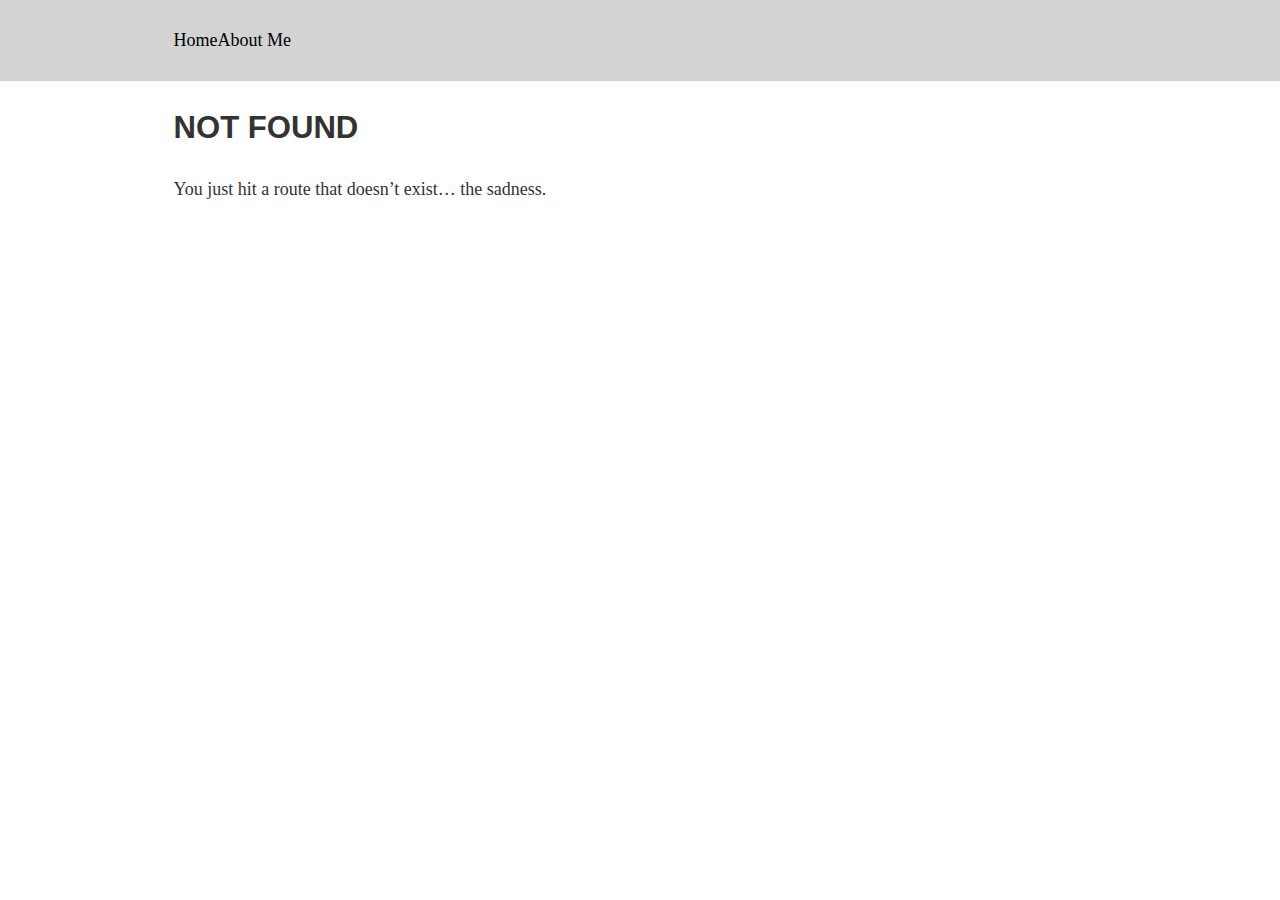
==== public/404/index.html @ e309b7b6 "updated build files" ====
<!DOCTYPE html>
 <html lang="en"><head><meta charset="utf-8"/><meta http-equiv="X-UA-Compatible" content="IE=edge"/><meta name="viewport" content="width=device-width, initial-scale=1.0 maximum-scale=1.0"/><title></title><link rel="shortcut icon"/><style id="typography.js">/*! normalize.css v3.0.2 | MIT License | git.io/normalize */html{font-family:sans-serif;-ms-text-size-adjust:100%;-webkit-text-size-adjust:100%}body{margin:0}article,aside,details,figcaption,figure,footer,header,hgroup,main,menu,nav,section,summary{display:block}audio,canvas,progress,video{display:inline-block;vertical-align:baseline}audio:not([controls]){display:none;height:0}[hidden],template{display:none}a{background-color:transparent}a:active,a:hover{outline:0}abbr[title]{border-bottom:1px dotted}b,strong{font-weight:700}dfn{font-style:italic}h1{font-size:2em;margin:.67em 0}mark{background:#ff0;color:#000}small{font-size:80%}sub,sup{font-size:75%;line-height:0;position:relative;vertical-align:baseline}sup{top:-.5em}sub{bottom:-.25em}img{border:0}svg:not(:root){overflow:hidden}figure{margin:1em 40px}hr{-moz-box-sizing:content-box;box-sizing:content-box;height:0}pre{overflow:auto}code,kbd,pre,samp{font-family:monospace,monospace;font-size:1em}button,input,optgroup,select,textarea{color:inherit;font:inherit;margin:0}button{overflow:visible}button,select{text-transform:none}button,html input[type=button],input[type=reset],input[type=submit]{-webkit-appearance:button;cursor:pointer}button[disabled],html input[disabled]{cursor:default}button::-moz-focus-inner,input::-moz-focus-inner{border:0;padding:0}input{line-height:normal}input[type=checkbox],input[type=radio]{box-sizing:border-box;padding:0}input[type=number]::-webkit-inner-spin-button,input[type=number]::-webkit-outer-spin-button{height:auto}input[type=search]{-webkit-appearance:textfield;-moz-box-sizing:content-box;-webkit-box-sizing:content-box;box-sizing:content-box}input[type=search]::-webkit-search-cancel-button,input[type=search]::-webkit-search-decoration{-webkit-appearance:none}fieldset{border:1px solid silver;margin:0 2px;padding:.35em .625em .75em}legend{border:0;padding:0}textarea{overflow:auto}optgroup{font-weight:700}table{border-collapse:collapse;border-spacing:0}td,th{padding:0}

html {
  box-sizing: border-box;
  font-size: 112.5%;
  line-height: 1.5em;
  overflow-y: scroll;
}

*, *:before, *:after {
  box-sizing: inherit;
}

body {
  color: hsl(0,0%,20%);
  font-family: georgia, serif;
  font-weight: 300;
  word-wrap: break-word;
}

/* Make image responsive by default */
img {
  max-width: 100%;
}

h1,h2,h3,h4,h5,h6,hgroup,ul,ol,dl,dd,p,figure,pre,table,fieldset,blockquote,form,noscript,iframe,img,hr {
margin: 0;
margin-bottom: 1.5rem;
padding: 0;
}

blockquote {
margin: 1.5rem 3.75rem;
}

b,strong {
font-weight: 600
}

hr {
background: hsl(0,0%,80%);
border: none;
height: 1px;
margin-bottom: calc(1.5rem - 1px);
}

ol,ul {
list-style-position: outside;
margin-left: 1.5rem;
}

ul li,ol li {
padding-left: 0;
}

code,kbd,pre,samp {
font-size: 0.85rem;
line-height: 1.5rem;
}

table {
font-size: 1rem;
line-height: 2.25rem;
width: 100%;
}

thead {
text-align: left;
}

h1,h2,h3,h4,h5,h6 {
color: hsl(0,0%,20%);
font-family: "Avenir Next", "Helvetica Neue", "Segoe UI", Helvetica, Arial, sans-serif;
font-weight: 600;
}

h1 {
font-size: 1.728rem;
line-height: 2.25rem;
}

h2 {
font-size: 1.44rem;
line-height: 2.25rem;
}

h3 {
font-size: 1.2rem;
line-height: 1.5rem;
}

h4 {
font-size: 1.12924rem;
line-height: 1.5rem;
}

h5 {
font-size: 1.06266rem;
line-height: 1.5rem;
}

h6 {
font-size: 1rem;
line-height: 1.5rem;
}


</style><link rel="stylesheet" href="/styles.css"/></head><body><div id="react-mount"><div data-reactroot="" data-reactid="1" data-react-checksum="1114551617"><div style="margin-bottom:1.5rem;" class="headroom-wrapper" data-reactid="2"><div style="position:relative;top:0;left:0;right:0;z-index:1;-webkit-transform:translateY(0);-ms-transform:translateY(0);transform:translateY(0);background:lightgray;" class="headroom headroom--pinned" data-reactid="3"><div style="max-width:960px;margin-left:auto;margin-right:auto;padding-top:0;padding:1.5rem 0.75rem;" data-reactid="4"><a style="color:black;text-decoration:none;" href="/" data-reactid="5">Home</a><a style="color:black;text-decoration:none;" href="/about" data-reactid="6">About Me</a><span style="display:block;clear:both;" data-reactid="7"> </span></div></div></div><div style="max-width:960px;margin-left:auto;margin-right:auto;padding:1.5rem 0.75rem;padding-top:0;" data-reactid="8"><div class="markdown" data-reactid="9"><h1 data-reactid="10"></h1><div data-reactid="11"><h1>NOT FOUND</h1>
<p>You just hit a route that doesn’t exist… the sadness.</p>
</div></div><span style="display:block;clear:both;" data-reactid="12"> </span></div></div></div><script src="/bundle.js"></script></body></html>
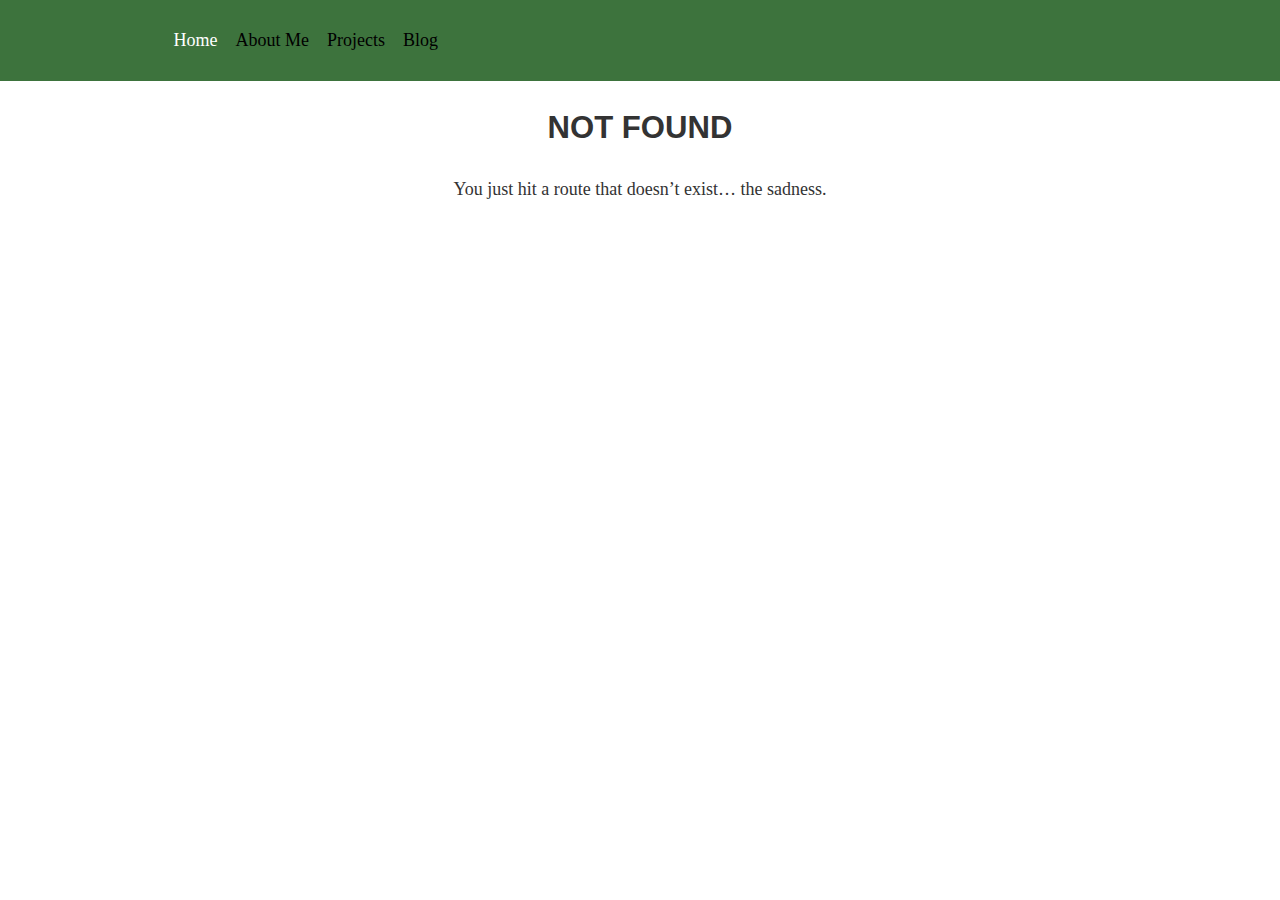
==== commit 3680499b: "tried to incorporate bootstrap stylesheets still errors" ====
--- a/public/404/index.html
+++ b/public/404/index.html
@@ -1,5 +1,5 @@
 <!DOCTYPE html>
- <html lang="en"><head><meta charset="utf-8"/><meta http-equiv="X-UA-Compatible" content="IE=edge"/><meta name="viewport" content="width=device-width, initial-scale=1.0 maximum-scale=1.0"/><title></title><link rel="shortcut icon"/><style id="typography.js">/*! normalize.css v3.0.2 | MIT License | git.io/normalize */html{font-family:sans-serif;-ms-text-size-adjust:100%;-webkit-text-size-adjust:100%}body{margin:0}article,aside,details,figcaption,figure,footer,header,hgroup,main,menu,nav,section,summary{display:block}audio,canvas,progress,video{display:inline-block;vertical-align:baseline}audio:not([controls]){display:none;height:0}[hidden],template{display:none}a{background-color:transparent}a:active,a:hover{outline:0}abbr[title]{border-bottom:1px dotted}b,strong{font-weight:700}dfn{font-style:italic}h1{font-size:2em;margin:.67em 0}mark{background:#ff0;color:#000}small{font-size:80%}sub,sup{font-size:75%;line-height:0;position:relative;vertical-align:baseline}sup{top:-.5em}sub{bottom:-.25em}img{border:0}svg:not(:root){overflow:hidden}figure{margin:1em 40px}hr{-moz-box-sizing:content-box;box-sizing:content-box;height:0}pre{overflow:auto}code,kbd,pre,samp{font-family:monospace,monospace;font-size:1em}button,input,optgroup,select,textarea{color:inherit;font:inherit;margin:0}button{overflow:visible}button,select{text-transform:none}button,html input[type=button],input[type=reset],input[type=submit]{-webkit-appearance:button;cursor:pointer}button[disabled],html input[disabled]{cursor:default}button::-moz-focus-inner,input::-moz-focus-inner{border:0;padding:0}input{line-height:normal}input[type=checkbox],input[type=radio]{box-sizing:border-box;padding:0}input[type=number]::-webkit-inner-spin-button,input[type=number]::-webkit-outer-spin-button{height:auto}input[type=search]{-webkit-appearance:textfield;-moz-box-sizing:content-box;-webkit-box-sizing:content-box;box-sizing:content-box}input[type=search]::-webkit-search-cancel-button,input[type=search]::-webkit-search-decoration{-webkit-appearance:none}fieldset{border:1px solid silver;margin:0 2px;padding:.35em .625em .75em}legend{border:0;padding:0}textarea{overflow:auto}optgroup{font-weight:700}table{border-collapse:collapse;border-spacing:0}td,th{padding:0}
+ <html lang="en"><head><meta charset="utf-8"/><meta http-equiv="X-UA-Compatible" content="IE=edge"/><meta name="viewport" content="width=device-width, initial-scale=1.0 maximum-scale=1.0"/><title>Luke Vance - Full Stack Developer</title><link rel="shortcut icon"/><style id="typography.js">/*! normalize.css v3.0.2 | MIT License | git.io/normalize */html{font-family:sans-serif;-ms-text-size-adjust:100%;-webkit-text-size-adjust:100%}body{margin:0}article,aside,details,figcaption,figure,footer,header,hgroup,main,menu,nav,section,summary{display:block}audio,canvas,progress,video{display:inline-block;vertical-align:baseline}audio:not([controls]){display:none;height:0}[hidden],template{display:none}a{background-color:transparent}a:active,a:hover{outline:0}abbr[title]{border-bottom:1px dotted}b,strong{font-weight:700}dfn{font-style:italic}h1{font-size:2em;margin:.67em 0}mark{background:#ff0;color:#000}small{font-size:80%}sub,sup{font-size:75%;line-height:0;position:relative;vertical-align:baseline}sup{top:-.5em}sub{bottom:-.25em}img{border:0}svg:not(:root){overflow:hidden}figure{margin:1em 40px}hr{-moz-box-sizing:content-box;box-sizing:content-box;height:0}pre{overflow:auto}code,kbd,pre,samp{font-family:monospace,monospace;font-size:1em}button,input,optgroup,select,textarea{color:inherit;font:inherit;margin:0}button{overflow:visible}button,select{text-transform:none}button,html input[type=button],input[type=reset],input[type=submit]{-webkit-appearance:button;cursor:pointer}button[disabled],html input[disabled]{cursor:default}button::-moz-focus-inner,input::-moz-focus-inner{border:0;padding:0}input{line-height:normal}input[type=checkbox],input[type=radio]{box-sizing:border-box;padding:0}input[type=number]::-webkit-inner-spin-button,input[type=number]::-webkit-outer-spin-button{height:auto}input[type=search]{-webkit-appearance:textfield;-moz-box-sizing:content-box;-webkit-box-sizing:content-box;box-sizing:content-box}input[type=search]::-webkit-search-cancel-button,input[type=search]::-webkit-search-decoration{-webkit-appearance:none}fieldset{border:1px solid silver;margin:0 2px;padding:.35em .625em .75em}legend{border:0;padding:0}textarea{overflow:auto}optgroup{font-weight:700}table{border-collapse:collapse;border-spacing:0}td,th{padding:0}
 
 html {
   box-sizing: border-box;
@@ -106,6 +106,6 @@
 }
 
 
-</style><link rel="stylesheet" href="/styles.css"/></head><body><div id="react-mount"><div data-reactroot="" data-reactid="1" data-react-checksum="1114551617"><div style="margin-bottom:1.5rem;" class="headroom-wrapper" data-reactid="2"><div style="position:relative;top:0;left:0;right:0;z-index:1;-webkit-transform:translateY(0);-ms-transform:translateY(0);transform:translateY(0);background:lightgray;" class="headroom headroom--pinned" data-reactid="3"><div style="max-width:960px;margin-left:auto;margin-right:auto;padding-top:0;padding:1.5rem 0.75rem;" data-reactid="4"><a style="color:black;text-decoration:none;" href="/" data-reactid="5">Home</a><a style="color:black;text-decoration:none;" href="/about" data-reactid="6">About Me</a><span style="display:block;clear:both;" data-reactid="7"> </span></div></div></div><div style="max-width:960px;margin-left:auto;margin-right:auto;padding:1.5rem 0.75rem;padding-top:0;" data-reactid="8"><div class="markdown" data-reactid="9"><h1 data-reactid="10"></h1><div data-reactid="11"><h1>NOT FOUND</h1>
+</style><link rel="stylesheet" href="/styles.css"/></head><body><div id="react-mount"><div data-reactroot="" data-reactid="1" data-react-checksum="-1711926597"><div style="margin-bottom:1.5rem;" class="headroom-wrapper" data-reactid="2"><div style="position:relative;top:0;left:0;right:0;z-index:1;-webkit-transform:translateY(0);-ms-transform:translateY(0);transform:translateY(0);background:rgb(61, 115, 61);" class="headroom headroom--pinned" data-reactid="3"><div style="max-width:960px;margin-left:auto;margin-right:auto;padding-top:0;padding:1.5rem 0.75rem;" data-reactid="4"><a style="color:white;text-decoration:none;margin-right:1em;" href="/" data-reactid="5">Home</a><a style="color:black;text-decoration:none;margin-right:1em;" href="/about/" data-reactid="6">About Me</a><a style="color:black;text-decoration:none;margin-right:1em;" href="/projects/" data-reactid="7">Projects</a><a style="color:black;text-decoration:none;margin-right:1em;" href="/Blog/" data-reactid="8">Blog</a><span style="display:block;clear:both;" data-reactid="9"> </span></div></div></div><div style="max-width:960px;margin-left:auto;margin-right:auto;padding:1.5rem 0.75rem;padding-top:0;text-align:center;" data-reactid="10"><div class="markdown" data-reactid="11"><h1 data-reactid="12"></h1><div data-reactid="13"><h1>NOT FOUND</h1>
 <p>You just hit a route that doesn’t exist… the sadness.</p>
-</div></div><span style="display:block;clear:both;" data-reactid="12"> </span></div></div></div><script src="/bundle.js"></script></body></html>+</div></div><span style="display:block;clear:both;" data-reactid="14"> </span></div></div></div><script src="/bundle.js"></script></body></html>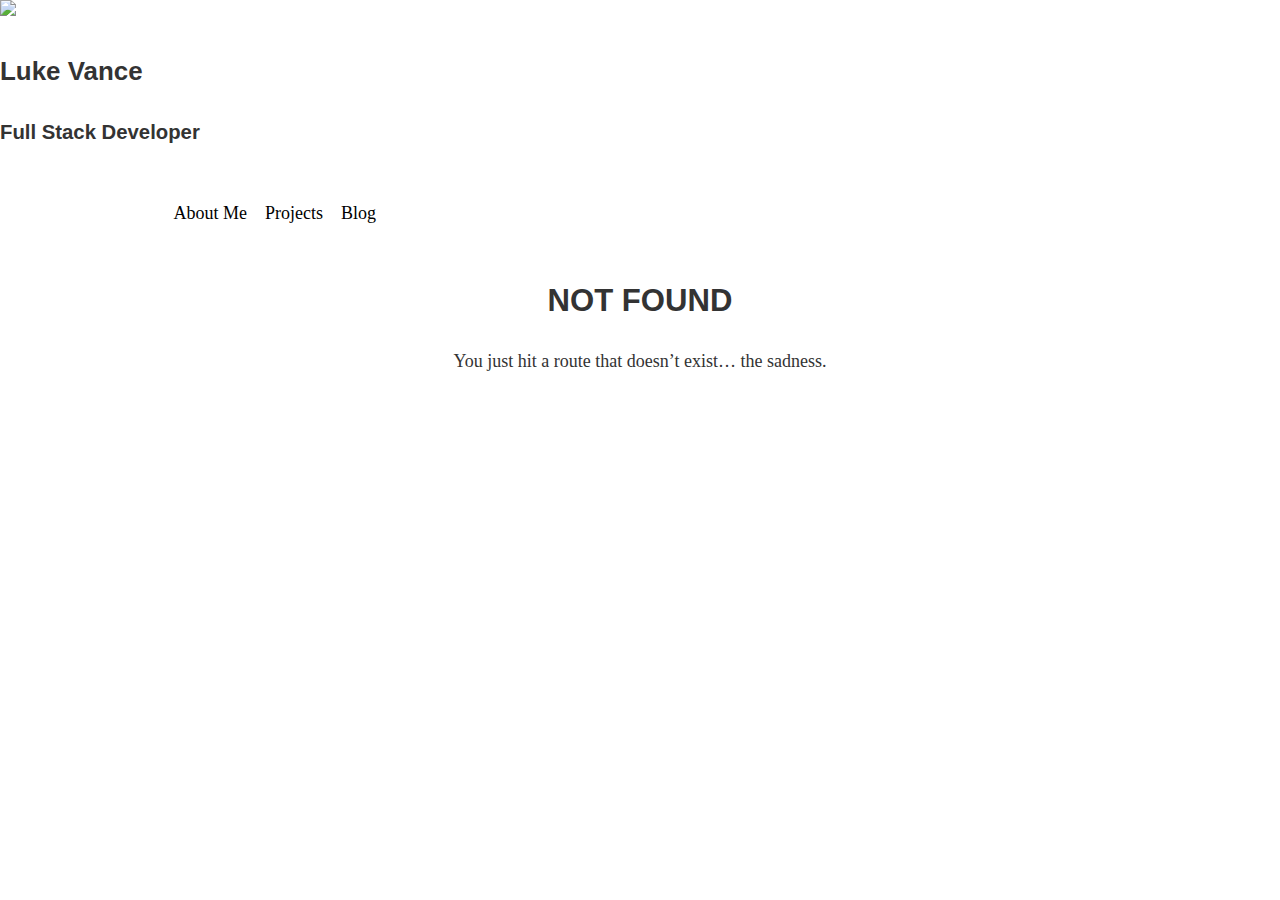
==== commit b764a230: "added styling to sidebar - rebuilt public pages for testing" ====
--- a/public/404/index.html
+++ b/public/404/index.html
@@ -1,5 +1,5 @@
 <!DOCTYPE html>
- <html lang="en"><head><meta charset="utf-8"/><meta http-equiv="X-UA-Compatible" content="IE=edge"/><meta name="viewport" content="width=device-width, initial-scale=1.0 maximum-scale=1.0"/><title>Luke Vance - Full Stack Developer</title><link rel="shortcut icon"/><style id="typography.js">/*! normalize.css v3.0.2 | MIT License | git.io/normalize */html{font-family:sans-serif;-ms-text-size-adjust:100%;-webkit-text-size-adjust:100%}body{margin:0}article,aside,details,figcaption,figure,footer,header,hgroup,main,menu,nav,section,summary{display:block}audio,canvas,progress,video{display:inline-block;vertical-align:baseline}audio:not([controls]){display:none;height:0}[hidden],template{display:none}a{background-color:transparent}a:active,a:hover{outline:0}abbr[title]{border-bottom:1px dotted}b,strong{font-weight:700}dfn{font-style:italic}h1{font-size:2em;margin:.67em 0}mark{background:#ff0;color:#000}small{font-size:80%}sub,sup{font-size:75%;line-height:0;position:relative;vertical-align:baseline}sup{top:-.5em}sub{bottom:-.25em}img{border:0}svg:not(:root){overflow:hidden}figure{margin:1em 40px}hr{-moz-box-sizing:content-box;box-sizing:content-box;height:0}pre{overflow:auto}code,kbd,pre,samp{font-family:monospace,monospace;font-size:1em}button,input,optgroup,select,textarea{color:inherit;font:inherit;margin:0}button{overflow:visible}button,select{text-transform:none}button,html input[type=button],input[type=reset],input[type=submit]{-webkit-appearance:button;cursor:pointer}button[disabled],html input[disabled]{cursor:default}button::-moz-focus-inner,input::-moz-focus-inner{border:0;padding:0}input{line-height:normal}input[type=checkbox],input[type=radio]{box-sizing:border-box;padding:0}input[type=number]::-webkit-inner-spin-button,input[type=number]::-webkit-outer-spin-button{height:auto}input[type=search]{-webkit-appearance:textfield;-moz-box-sizing:content-box;-webkit-box-sizing:content-box;box-sizing:content-box}input[type=search]::-webkit-search-cancel-button,input[type=search]::-webkit-search-decoration{-webkit-appearance:none}fieldset{border:1px solid silver;margin:0 2px;padding:.35em .625em .75em}legend{border:0;padding:0}textarea{overflow:auto}optgroup{font-weight:700}table{border-collapse:collapse;border-spacing:0}td,th{padding:0}
+ <html lang="en"><head><meta charset="utf-8"/><meta http-equiv="X-UA-Compatible" content="IE=edge"/><meta name="viewport" content="width=device-width, initial-scale=1.0 maximum-scale=1.0"/><title>Luke Vance - Full Stack Developer</title><link rel="shortcut icon"/><link rel="stylesheet" href="https://maxcdn.bootstrapcdn.com/bootstrap/latest/css/bootstrap.min.css"/><style id="typography.js">/*! normalize.css v3.0.2 | MIT License | git.io/normalize */html{font-family:sans-serif;-ms-text-size-adjust:100%;-webkit-text-size-adjust:100%}body{margin:0}article,aside,details,figcaption,figure,footer,header,hgroup,main,menu,nav,section,summary{display:block}audio,canvas,progress,video{display:inline-block;vertical-align:baseline}audio:not([controls]){display:none;height:0}[hidden],template{display:none}a{background-color:transparent}a:active,a:hover{outline:0}abbr[title]{border-bottom:1px dotted}b,strong{font-weight:700}dfn{font-style:italic}h1{font-size:2em;margin:.67em 0}mark{background:#ff0;color:#000}small{font-size:80%}sub,sup{font-size:75%;line-height:0;position:relative;vertical-align:baseline}sup{top:-.5em}sub{bottom:-.25em}img{border:0}svg:not(:root){overflow:hidden}figure{margin:1em 40px}hr{-moz-box-sizing:content-box;box-sizing:content-box;height:0}pre{overflow:auto}code,kbd,pre,samp{font-family:monospace,monospace;font-size:1em}button,input,optgroup,select,textarea{color:inherit;font:inherit;margin:0}button{overflow:visible}button,select{text-transform:none}button,html input[type=button],input[type=reset],input[type=submit]{-webkit-appearance:button;cursor:pointer}button[disabled],html input[disabled]{cursor:default}button::-moz-focus-inner,input::-moz-focus-inner{border:0;padding:0}input{line-height:normal}input[type=checkbox],input[type=radio]{box-sizing:border-box;padding:0}input[type=number]::-webkit-inner-spin-button,input[type=number]::-webkit-outer-spin-button{height:auto}input[type=search]{-webkit-appearance:textfield;-moz-box-sizing:content-box;-webkit-box-sizing:content-box;box-sizing:content-box}input[type=search]::-webkit-search-cancel-button,input[type=search]::-webkit-search-decoration{-webkit-appearance:none}fieldset{border:1px solid silver;margin:0 2px;padding:.35em .625em .75em}legend{border:0;padding:0}textarea{overflow:auto}optgroup{font-weight:700}table{border-collapse:collapse;border-spacing:0}td,th{padding:0}
 
 html {
   box-sizing: border-box;
@@ -106,6 +106,6 @@
 }
 
 
-</style><link rel="stylesheet" href="/styles.css"/></head><body><div id="react-mount"><div data-reactroot="" data-reactid="1" data-react-checksum="-1711926597"><div style="margin-bottom:1.5rem;" class="headroom-wrapper" data-reactid="2"><div style="position:relative;top:0;left:0;right:0;z-index:1;-webkit-transform:translateY(0);-ms-transform:translateY(0);transform:translateY(0);background:rgb(61, 115, 61);" class="headroom headroom--pinned" data-reactid="3"><div style="max-width:960px;margin-left:auto;margin-right:auto;padding-top:0;padding:1.5rem 0.75rem;" data-reactid="4"><a style="color:white;text-decoration:none;margin-right:1em;" href="/" data-reactid="5">Home</a><a style="color:black;text-decoration:none;margin-right:1em;" href="/about/" data-reactid="6">About Me</a><a style="color:black;text-decoration:none;margin-right:1em;" href="/projects/" data-reactid="7">Projects</a><a style="color:black;text-decoration:none;margin-right:1em;" href="/Blog/" data-reactid="8">Blog</a><span style="display:block;clear:both;" data-reactid="9"> </span></div></div></div><div style="max-width:960px;margin-left:auto;margin-right:auto;padding:1.5rem 0.75rem;padding-top:0;text-align:center;" data-reactid="10"><div class="markdown" data-reactid="11"><h1 data-reactid="12"></h1><div data-reactid="13"><h1>NOT FOUND</h1>
+</style><link rel="stylesheet" href="/styles.css"/></head><body><div id="react-mount"><div data-reactroot="" data-reactid="1" data-react-checksum="-818153263"><div class="container-fluid" data-reactid="2"><div class="row" data-reactid="3"><div id="leftSide" class="sidebar col-md-3 hidden-xs" data-reactid="4"><img src="https://placebear.com/200/300" data-reactid="5"/><h2 data-reactid="6">Luke Vance</h2><h4 data-reactid="7">Full Stack Developer</h4></div><div class="col-md-9" data-reactid="8"><div style="max-width:960px;margin-left:auto;margin-right:auto;padding-top:0;padding:1.5rem 0.75rem;" data-reactid="9"><a style="color:black;text-decoration:none;margin-right:1em;" href="/about/" data-reactid="10">About Me</a><a style="color:black;text-decoration:none;margin-right:1em;" href="/projects/" data-reactid="11">Projects</a><a style="color:black;text-decoration:none;margin-right:1em;" href="/Blog/" data-reactid="12">Blog</a><span style="display:block;clear:both;" data-reactid="13"> </span></div><div style="max-width:960px;margin-left:auto;margin-right:auto;padding:1.5rem 0.75rem;padding-top:0;text-align:center;" data-reactid="14"><div class="markdown" data-reactid="15"><h1 data-reactid="16"></h1><div data-reactid="17"><h1>NOT FOUND</h1>
 <p>You just hit a route that doesn’t exist… the sadness.</p>
-</div></div><span style="display:block;clear:both;" data-reactid="14"> </span></div></div></div><script src="/bundle.js"></script></body></html>+</div></div><span style="display:block;clear:both;" data-reactid="18"> </span></div></div></div></div></div></div><script src="/bundle.js"></script></body></html>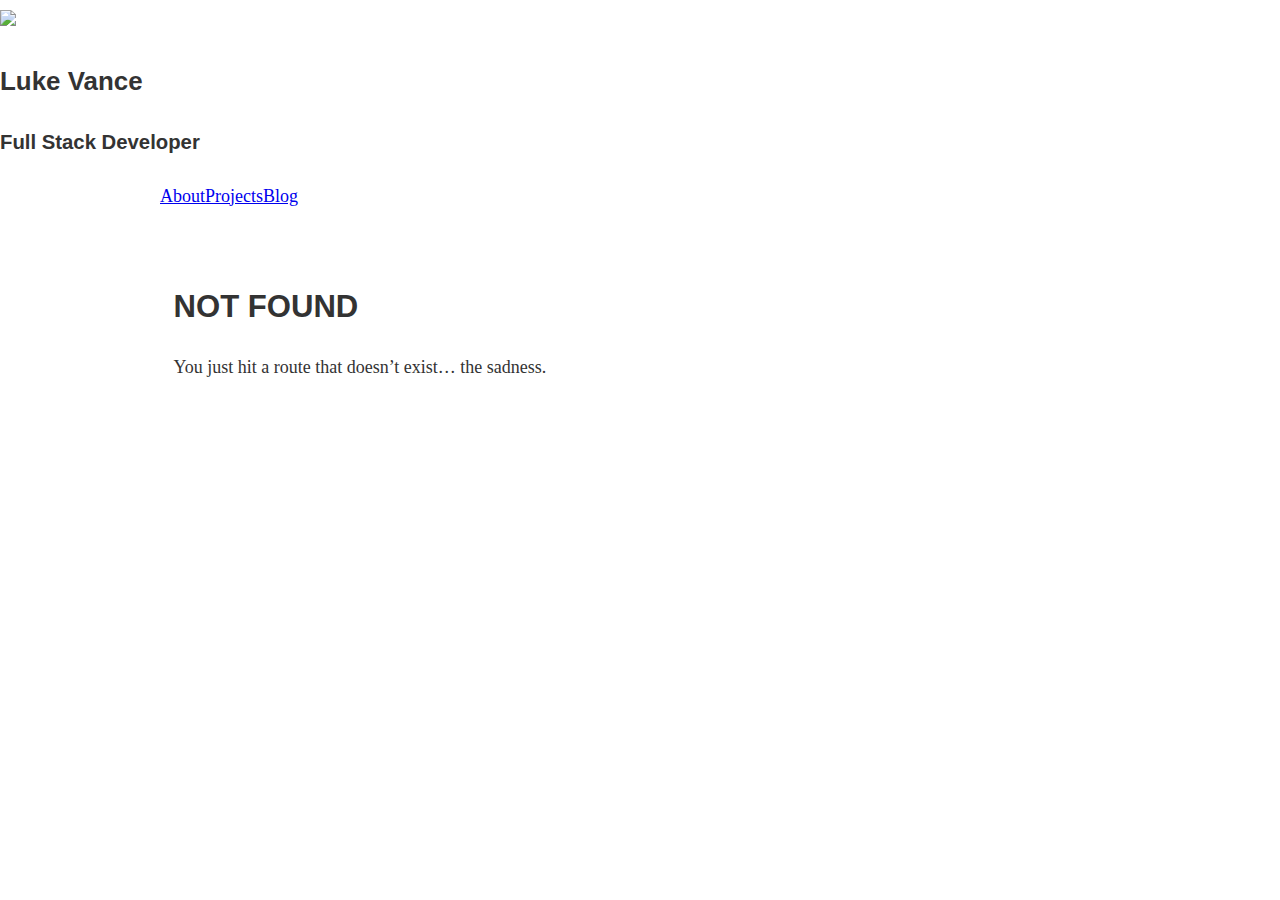
==== commit 40ed3826: "added main background image" ====
--- a/public/404/index.html
+++ b/public/404/index.html
@@ -106,6 +106,6 @@
 }
 
 
-</style><link rel="stylesheet" href="/styles.css"/></head><body><div id="react-mount"><div data-reactroot="" data-reactid="1" data-react-checksum="-818153263"><div class="container-fluid" data-reactid="2"><div class="row" data-reactid="3"><div id="leftSide" class="sidebar col-md-3 hidden-xs" data-reactid="4"><img src="https://placebear.com/200/300" data-reactid="5"/><h2 data-reactid="6">Luke Vance</h2><h4 data-reactid="7">Full Stack Developer</h4></div><div class="col-md-9" data-reactid="8"><div style="max-width:960px;margin-left:auto;margin-right:auto;padding-top:0;padding:1.5rem 0.75rem;" data-reactid="9"><a style="color:black;text-decoration:none;margin-right:1em;" href="/about/" data-reactid="10">About Me</a><a style="color:black;text-decoration:none;margin-right:1em;" href="/projects/" data-reactid="11">Projects</a><a style="color:black;text-decoration:none;margin-right:1em;" href="/Blog/" data-reactid="12">Blog</a><span style="display:block;clear:both;" data-reactid="13"> </span></div><div style="max-width:960px;margin-left:auto;margin-right:auto;padding:1.5rem 0.75rem;padding-top:0;text-align:center;" data-reactid="14"><div class="markdown" data-reactid="15"><h1 data-reactid="16"></h1><div data-reactid="17"><h1>NOT FOUND</h1>
+</style><link rel="stylesheet" href="/styles.css"/></head><body><div id="react-mount"><div data-reactroot="" data-reactid="1" data-react-checksum="-1016284934"><div class="container-fluid" data-reactid="2"><div class="row" data-reactid="3"><div id="leftSide" class="sidebar col-md-3 hidden-xs" data-reactid="4"><img style="padding-top:10px;" src="/images/headshot.jpg" class="" data-reactid="5"/><h2 data-reactid="6">Luke Vance</h2><h4 data-reactid="7">Full Stack Developer</h4><div class="mainNav" style="max-width:960px;margin-left:auto;margin-right:auto;" data-reactid="8"><a href="/about/" data-reactid="9">About</a><a href="/projects/" data-reactid="10">Projects</a><a href="/Blog/" data-reactid="11">Blog</a><span style="display:block;clear:both;" data-reactid="12"> </span></div></div><div class="col-md-9 col-md-offset-3" data-reactid="13"><div style="max-width:960px;margin-left:auto;margin-right:auto;padding:1.5rem 0.75rem;padding-top:50px;" data-reactid="14"><div class="markdown" data-reactid="15"><h1 data-reactid="16"></h1><div data-reactid="17"><h1>NOT FOUND</h1>
 <p>You just hit a route that doesn’t exist… the sadness.</p>
 </div></div><span style="display:block;clear:both;" data-reactid="18"> </span></div></div></div></div></div></div><script src="/bundle.js"></script></body></html>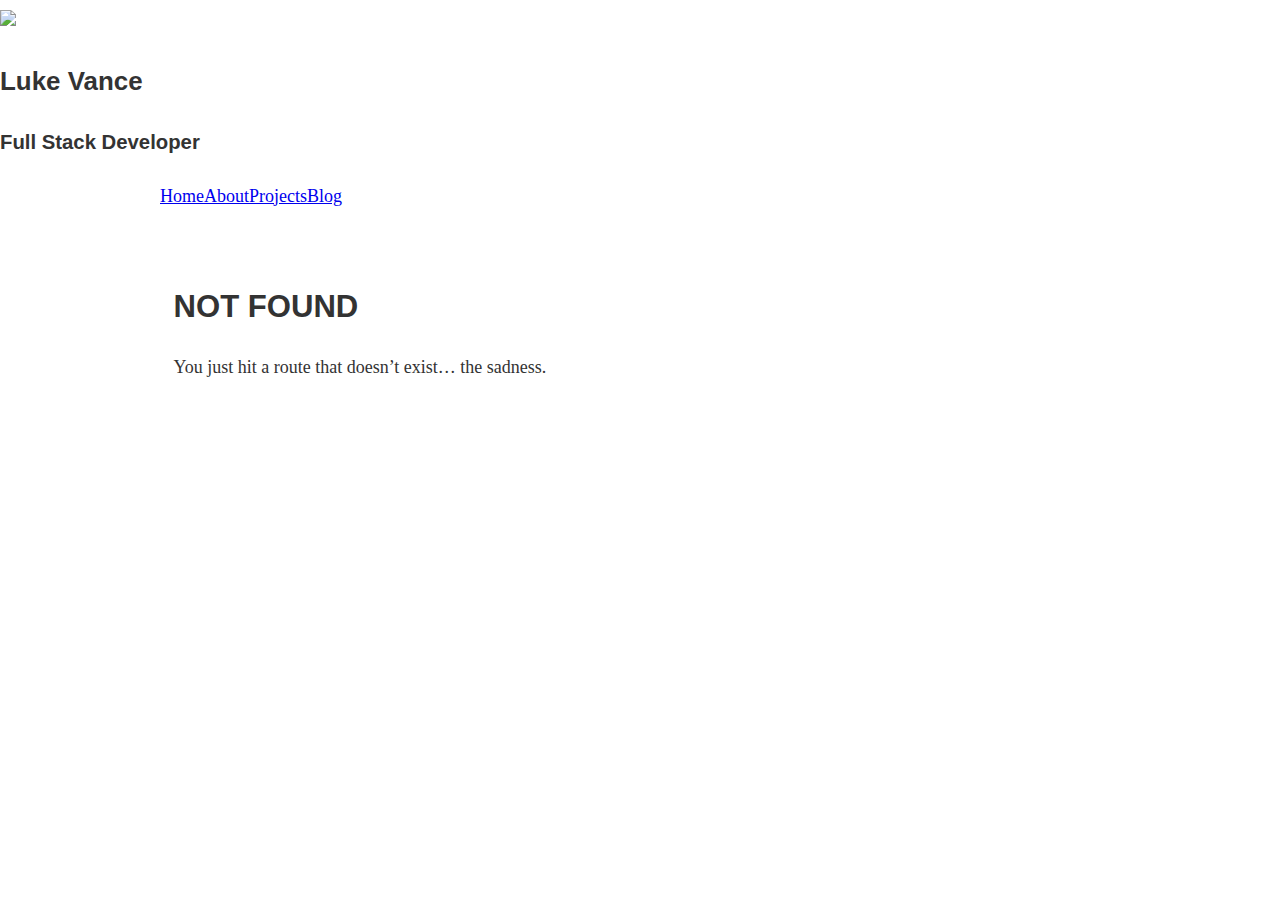
==== commit d1921832: "added blog page and made home page less lame" ====
--- a/public/404/index.html
+++ b/public/404/index.html
@@ -106,6 +106,6 @@
 }
 
 
-</style><link rel="stylesheet" href="/styles.css"/></head><body><div id="react-mount"><div data-reactroot="" data-reactid="1" data-react-checksum="-1016284934"><div class="container-fluid" data-reactid="2"><div class="row" data-reactid="3"><div id="leftSide" class="sidebar col-md-3 hidden-xs" data-reactid="4"><img style="padding-top:10px;" src="/images/headshot.jpg" class="" data-reactid="5"/><h2 data-reactid="6">Luke Vance</h2><h4 data-reactid="7">Full Stack Developer</h4><div class="mainNav" style="max-width:960px;margin-left:auto;margin-right:auto;" data-reactid="8"><a href="/about/" data-reactid="9">About</a><a href="/projects/" data-reactid="10">Projects</a><a href="/Blog/" data-reactid="11">Blog</a><span style="display:block;clear:both;" data-reactid="12"> </span></div></div><div class="col-md-9 col-md-offset-3" data-reactid="13"><div style="max-width:960px;margin-left:auto;margin-right:auto;padding:1.5rem 0.75rem;padding-top:50px;" data-reactid="14"><div class="markdown" data-reactid="15"><h1 data-reactid="16"></h1><div data-reactid="17"><h1>NOT FOUND</h1>
+</style><link rel="stylesheet" href="/styles.css"/></head><body><div id="react-mount"><div data-reactroot="" data-reactid="1" data-react-checksum="-1928796076"><div class="container-fluid" data-reactid="2"><div class="row" data-reactid="3"><div id="leftSide" class="sidebar col-md-3 col-sm-4" data-reactid="4"><img style="padding-top:10px;" src="/images/headshot.jpg" class="" data-reactid="5"/><h2 data-reactid="6">Luke Vance</h2><h4 data-reactid="7">Full Stack Developer</h4><div class="mainNav" style="max-width:960px;margin-left:auto;margin-right:auto;" data-reactid="8"><a href="/" data-reactid="9">Home</a><a href="/about/" data-reactid="10">About</a><a href="/projects/" data-reactid="11">Projects</a><a href="/blog/" data-reactid="12">Blog</a><span style="display:block;clear:both;" data-reactid="13"> </span></div></div><div class="col-md-9 col-md-offset-3 col-sm-8 col-sm-offset-4" data-reactid="14"><div style="max-width:960px;margin-left:auto;margin-right:auto;padding:1.5rem 0.75rem;padding-top:50px;" data-reactid="15"><div class="row" data-reactid="16"><div class="col-md-12" data-reactid="17"><div class="markdown" data-reactid="18"><h1 data-reactid="19"></h1><div data-reactid="20"><h1>NOT FOUND</h1>
 <p>You just hit a route that doesn’t exist… the sadness.</p>
-</div></div><span style="display:block;clear:both;" data-reactid="18"> </span></div></div></div></div></div></div><script src="/bundle.js"></script></body></html>+</div></div></div></div><span style="display:block;clear:both;" data-reactid="21"> </span></div></div></div></div></div></div><script src="/bundle.js"></script><script src="https://cdn.jsdelivr.net/scrollreveal.js/3.1.4/scrollreveal.min.js"></script></body></html>